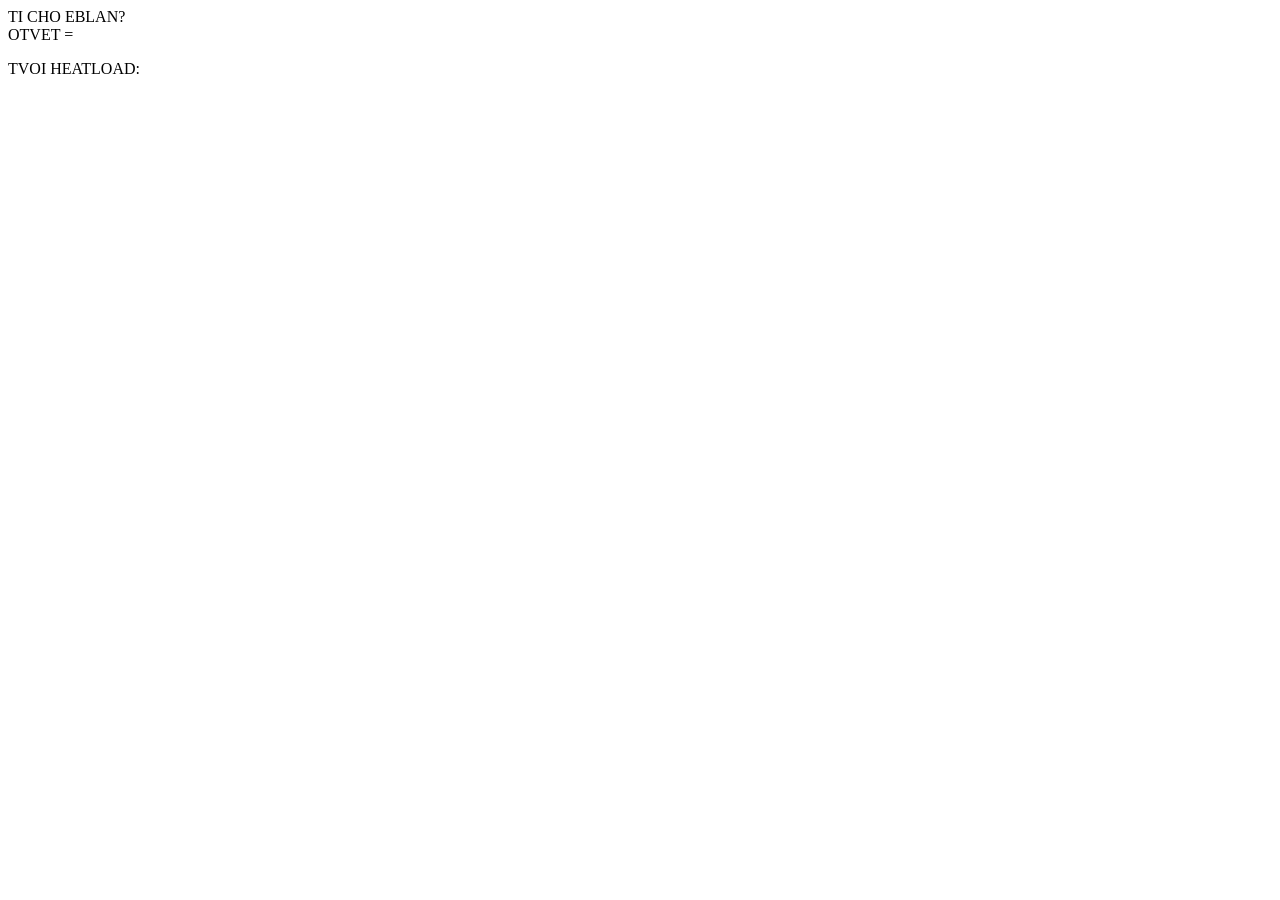
==== src/main/resources/templates/result.html @ bbfd766a "Initial commit" ====
<!DOCTYPE html>
<html lang="en" xmlns:th="http://www.thymeleaf.org">
<head>
    <meta charset="UTF-8">
    <title>Result</title>
</head>
<body>
TI CHO EBLAN?
<br>
OTVET = <p th:text="${eblan}"></p>

TVOI HEATLOAD: <p th:text="${heatload}"></p>
</body>
</html>
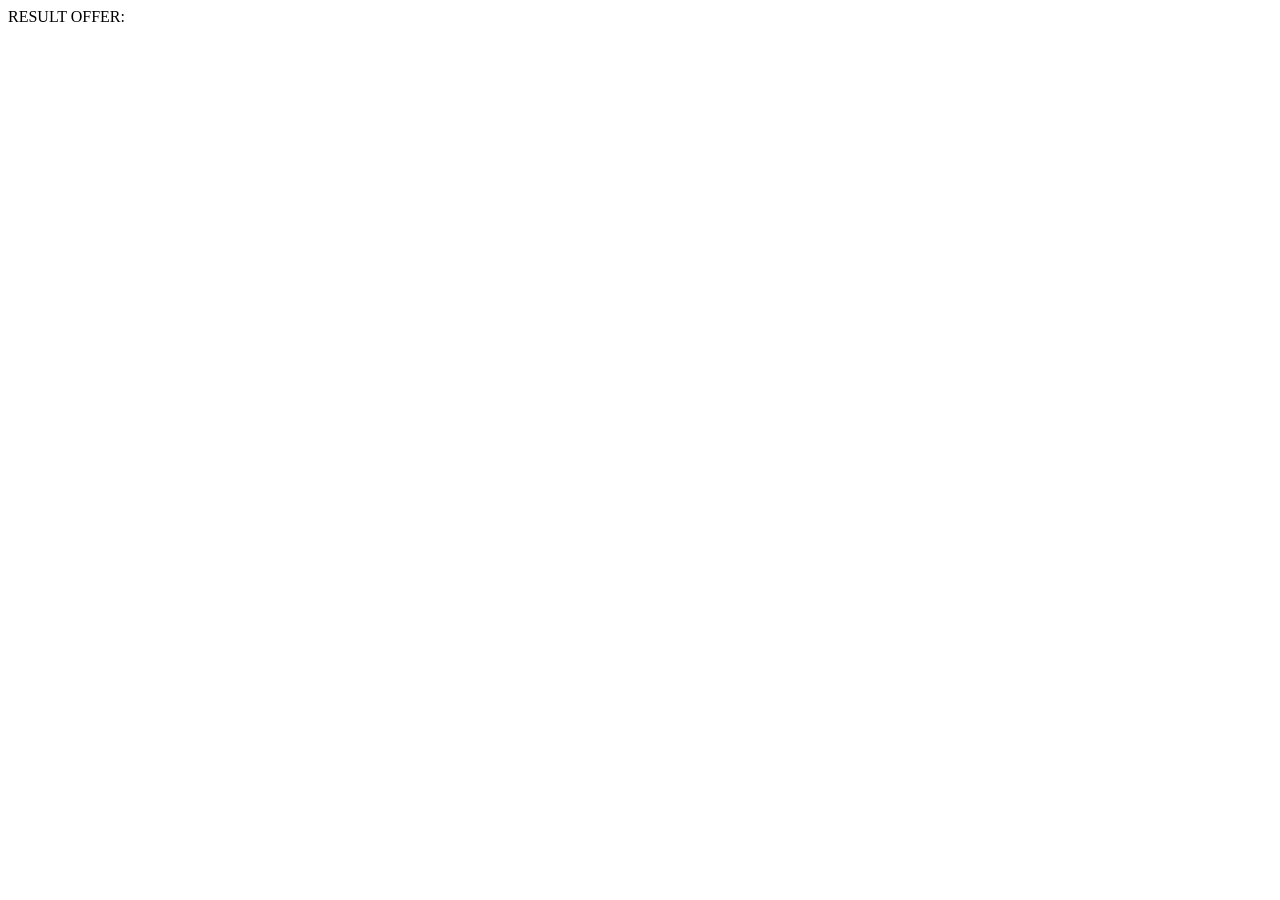
==== commit 3b6dae7b: "SERVAK" ====
--- a/src/main/resources/templates/result.html
+++ b/src/main/resources/templates/result.html
@@ -5,10 +5,9 @@
     <title>Result</title>
 </head>
 <body>
-TI CHO EBLAN?
+RESULT OFFER:
 <br>
-OTVET = <p th:text="${eblan}"></p>
 
-TVOI HEATLOAD: <p th:text="${heatload}"></p>
+<a href="th:text=${fileLink}"></a>
 </body>
 </html>
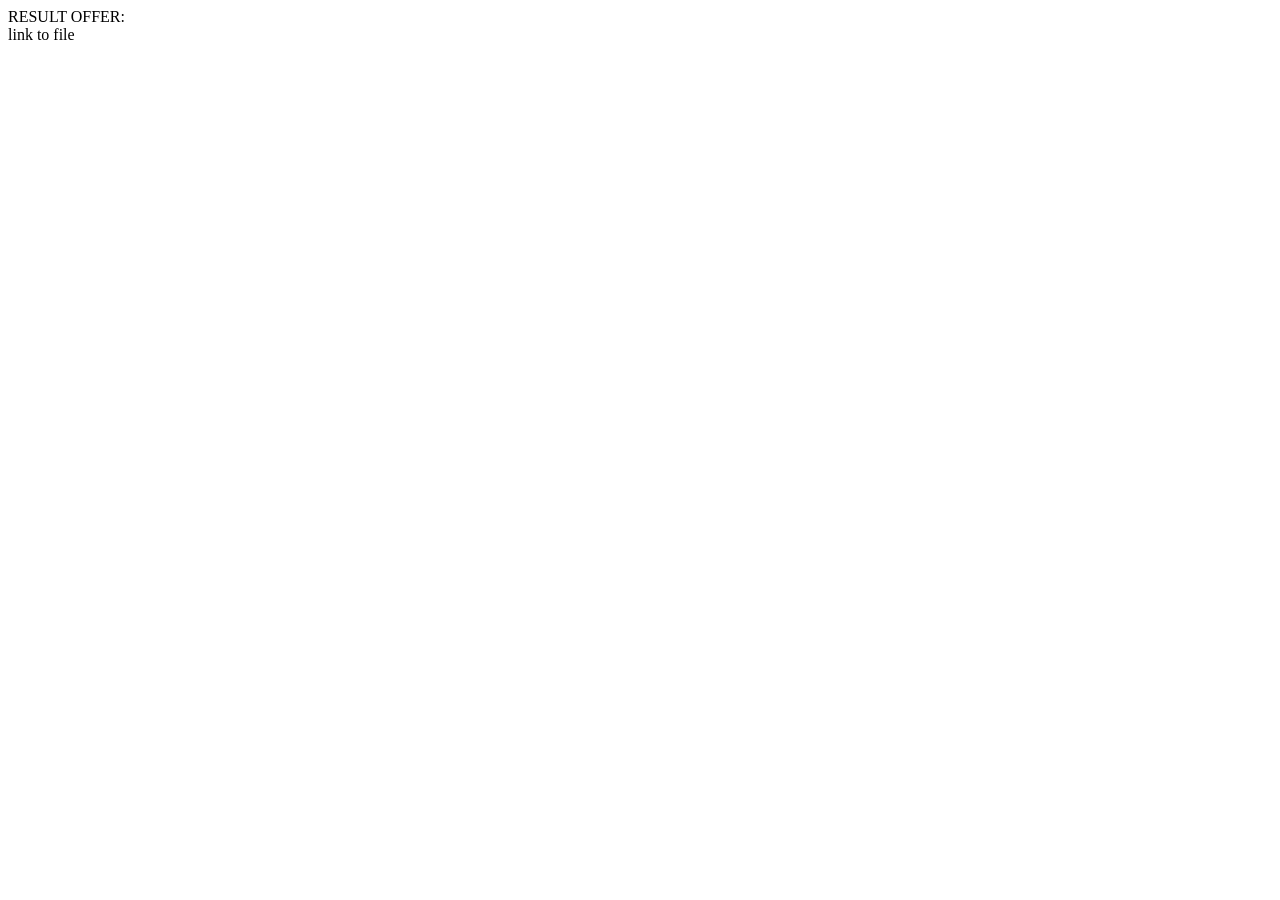
==== commit 54771270: "Added offer sharing api" ====
--- a/src/main/resources/templates/result.html
+++ b/src/main/resources/templates/result.html
@@ -8,6 +8,6 @@
 RESULT OFFER:
 <br>
 
-<a href="th:text=${fileLink}"></a>
+<a th:href="@{/download/file?fileName={fileName}(fileName=${fileName})}" >link to file</a>
 </body>
 </html>
